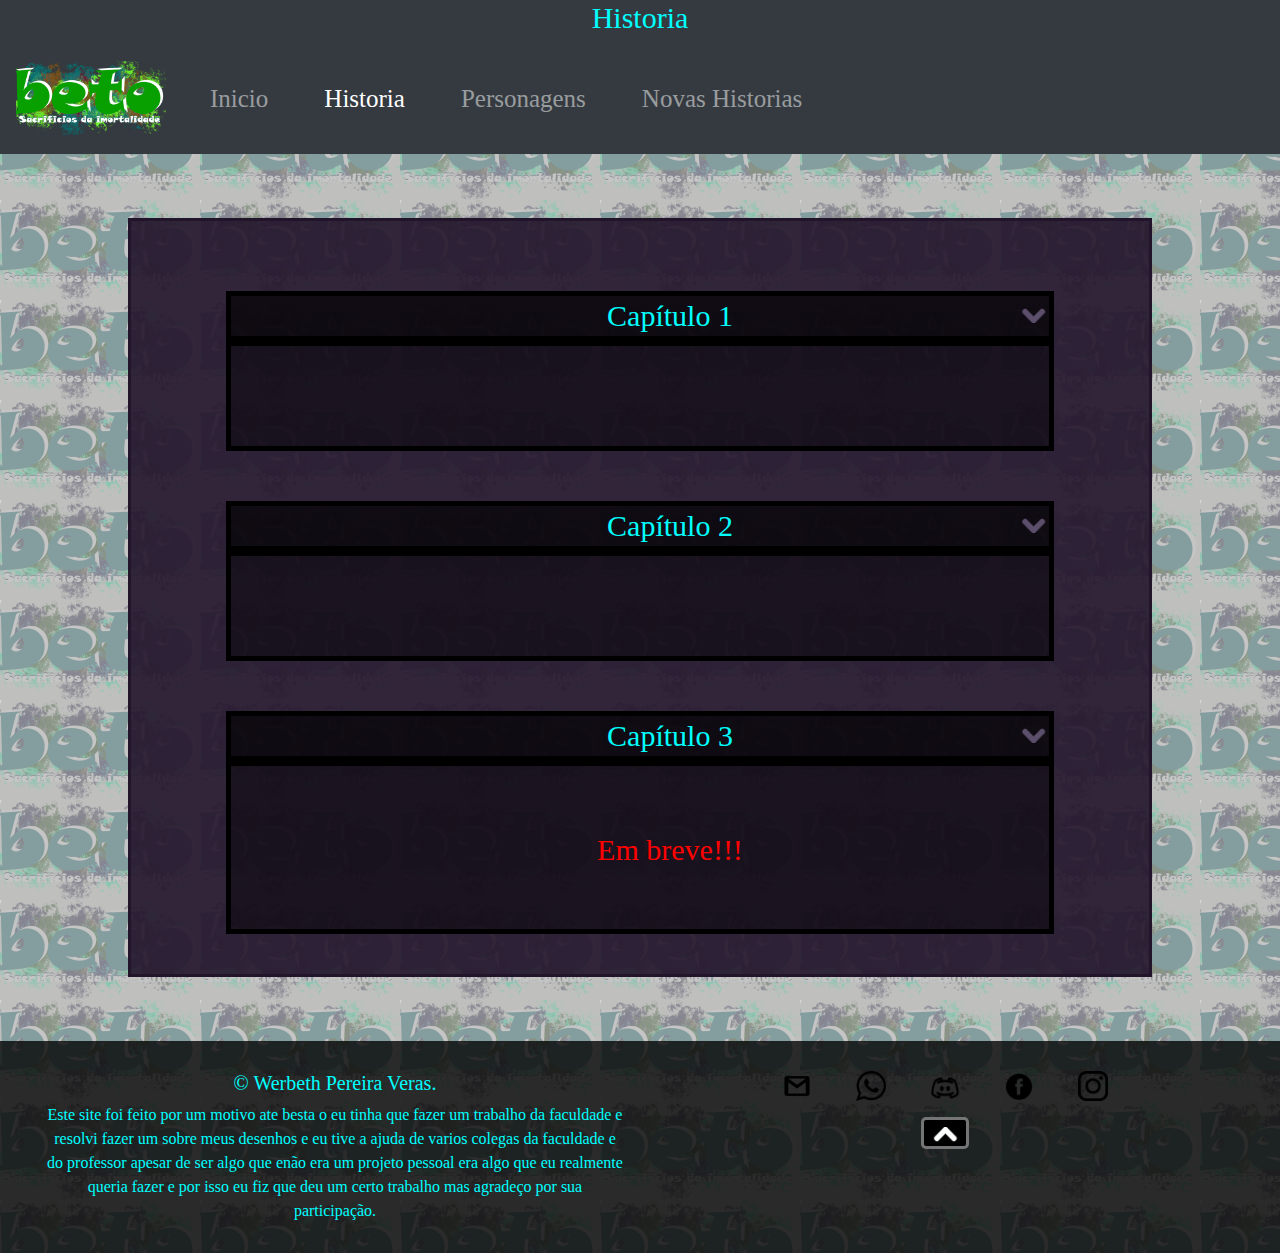
==== paginas/historia.html @ 484db4c0 "segunda versão" ====
<!DOCTYPE html>
<html lang="pt-br">

<head>
    <meta charset="UTF-8">
    <meta name="viewport" content="width=device-width, initial-scale=1.0">
    <title>Historia</title>
    <link rel="icon" href="../imagens/icone.png">
    <link rel="stylesheet" href="../css/reset.css">
    <link rel="stylesheet" href="../bootstrap-4.5.3-dist/css/bootstrap.min.css">
    <link rel="stylesheet" href="../css/index.css">
    <link rel="stylesheet" href="../css/historia.css">

</head>

<body>
    <header>

        <h1>Historia</h1>

        <nav class="navbar navbar-expand-md navbar-dark bg-dark">

            <a class="navbar-brand" href="../index.html">
                <img class="titulo" src="../imagens/logo.png" alt="a logo do site." width="150" height="75">
            </a>
            <button class="navbar-toggler" type="button" data-toggle="collapse" data-target="#conteudoNavbarSuportado" aria-controls="conteudoNavbarSuportado" aria-expanded="false" aria-label="Alterna navegação">
                    <span class="navbar-toggler-icon"></span>
                </button>

            <div class="collapse navbar-collapse" id="conteudoNavbarSuportado">
                <ul class="navbar-nav mr-auto">
                    <li class="nav-item">
                        <a class="nav-link" href="../index.html">Inicio <span class="sr-only">(página atual)</span></a>
                    </li>
                    <li class="nav-item active">
                        <a class="nav-link" href="historia.html">Historia <span class="sr-only">(página atual)</span></a>
                    </li>
                    <li class="nav-item">
                        <a class="nav-link" href="personagens.html">Personagens</a>
                    </li>
                    <li class="nav-item">
                        <a class="nav-link" href="nova-historia.html">Novas Historias</a>
                    </li>
                </ul>
            </div>

        </nav>
    </header>

    <main>

        <div class="container">

            <h2 id="titulo1">Capítulo 1</h2>

            <div class="capitulo" id="capitulo1">
                <p>
                    Ola me chamo <a href="personagens.html#beto">Beto</a> tenho 2068 anos de idade sou o primeiro vampiro e vou contar um pouco da história de como eu morri. Mas relaxa essa historia tem um final feliz e outra eu vou voltar.
                    <img class="emoji" src="../imagens/emoji.png" alt="emoji piscando" width="30px" height="30px">
                </p>

                <p>
                    Eu tinha 364 anos de vida todo dia eu e meus irmãos
                    <a href="personagens.html#alpha">Alpha</a> e <a href="personagens.html#omega">Omega</a> éramos torturados pelo nosso pai <a href="personagens.html#shala">Shala</a> e durante a noite ele nos forçava a sair pelo mundo destruindo tudo
                    e matando pessoas, meu pai fez eu e meus irmãos para o servir ou pelo menos foi o que ele disse e criou outras criaturas baseado em nós lobisomens (baseado em Alpha), vampiros (baseado em mim) e bruxas (baseado na Omega).
                </p>

                <p>
                    Com essas criaturas soltas para se proteger e proteger as pessoas apareceram algumas pessoas que se titularam “caçadores” descobrem as fraquezas de cada uma dessas criaturas começaram a revidar. Mas naquela época essas criaturas não eram tão fortes e
                    não eram tantas e só apareciam em um deserto próximo a roma.
                </p>

                <p>
                    Em certo dia num desses “massacres de rotina” eu e meus irmão nos deparamos com alguns desses caçadores, a luta foi intensa mas nós estávamos ganhando com muita dificuldade mas estávamos. foi quando um lançou uma lança feita de madeira em meu peito, e
                    eu caí na areia estava uma pequena tempestade de areia e já estava amanhecendo Omega queria levar meu corpo. Com varias lagrimas no rosto, nem ela sabia que tinha sentimentos nunca tinha sentido aquilo e não tinha ideia do que era
                    estava sentindo, e tiveram voltar semim para o reino de Shala(a lua).
                </p>

                <p>
                    Eu estava totalmente coberto por areia e o sol não batia na minha pele a lança tinha batido próximo ao meu ombro sempre fui o mais fraco entre meus irmão, e por isso eu era o mais torturado, ou isso era mais das muitas mentiras do meu pai sobre mim. O
                    sol não podia me atingir mas quem diria que o próprio deus do sol viria falar comigo <a href="personagens.html#ra">Rá</a> veio para terra e me tirou da areia, me disse que eu teria imunidade a própria luz do sol
                    se o ajudasse.
                </p>

                <p class="dialogo">
                    - Eu posso lhe ajudar se me ajudar- disse ele com um tom de autoridade - tem muitas vilas sendo destruídas pelas criaturas do seu pai eu não posso fazer nada pois tenho que rodar o mundo e proteger os outros pontos do planeta, e nós deuses temos um trato
                    de não intervir “projetos” dos outros deuses - disse ele.
                </p>

                <p class="dialogo">
                    - Então por isso vim aqui para pedir que proteja as vilas quando eu não puder - continuou ele.
                </p>

                <p class="dialogo dialogo-beto">
                    - E se eu não quiser - respondi a ele.
                </p>

                <p class="dialogo">
                    - Então volte para o reino de Shala e seja torturado com seus irmãos - ele respondeu com um tom de sarcasmo.
                </p>

                <p class="dialogo">
                    - Vai se fud3r seu desgr@assado! - interrompi ele.
                </p>

                <p>
                    Ele se virou e começou a sumir aquele não era ele de verdade era como uma cópia que ele criou só para falar comigo.
                </p>

                <p class="dialogo">
                    - Espera!- eu disse a ele, ele tinha razão e não podia voltar e nem ficar preso na areia o dia todo e eu ainda poderia sair durante o dia.
                </p>

                <p>
                    Resolvi aceitar sua proposta, o objetivo era proteger 3 vilas pequenas umas próximas às outras durante a noite. Ele escolheu essas 3 vilas pois entre as vilas pequenas essas são as mais próximas na região entre as vilas adoradoras de Rá e por pedido de
                    <a href="personagens.html#venus">Venus</a> que foi quem deu a ideia para Rá pediu para que quando possível eu ir numa vila dela próxima.
                </p>

                <p>
                    Aquilo era algo que eu nunca tinha visto na vida pessoas sorrindo, chorando, conversando e fazendo as mais variadas expressões faciais o mais perto daquilo que eu tinha visto era um sorriso macabro do meu pai.
                </p>

                <p>
                    Quase toda noite eu era atacado pelas criaturas do meu pai ou por caçadores(que queriam me matar por ser um vampiro) muitas Rá me ensinou todas as fraquezas dessas criaturas muitas vezes era meio difícil sobreviver mas com muita dificuldade e muitos desafios
                    eu sobrevivi por quase um ano. Conheci uma garota muito linda mas pela minha regeneração só cressi aos 12 anos pois quando eu ia entrar na puberdade e meu corpo simplesmente não mudou mais. Ela era simples simpática e preferia não
                    casar como seus pais queriam.
                </p>

                <p>
                    Como a maioria dos outros dias naquela noite a vila daquela moça que era posicionada em um pequeno oásis foi atacado por mais duas daquelas criaturas quando eu cheguei na vila já estava tudo destruído. a casa dela estava pegando fogo e os pais dela estavam
                    com a carne de fora e suas roupas queimadas e com muito sangue ao redor. Eu fui com sangue fervendo já cheguei dando uma facada no lobisomem e atirei uma lança com a ponta pegando fogo naquela bruxa. Eu estava usando uma toga e uma
                    espécie de manto cobrindo o rosto e tava olhei para a bruxa na vassoura com apenas a luz da lua batendo nas costas e uma sombra no rosto e aquele cabelo cacheado, castanho e volumoso.
                </p>

                <p>
                    Eu costumava sentir dificuldades quando vinha uns 4 contra mim, afinal todos eram apenas humanos ou cópias minhas e dos meus irmãos. Eu estava tomando uma surra, um deles sozinhos já conseguiria me derrotar. O lobisomem era forte e parecia agir racionalmente
                    e as bruxas costumam lançar um tipo de feitiço como fogo, vento, artefato magico, poção…! E essa bruxa mesmo lançando os seus feitiços com uma intensidade menor ela lançava mais rápido e todo tipo de feitiço. Eu estava com muita raiva
                    e estava levando muitos golpes para perceber que tinha algo de errado, foi quando o lobisomem e jogou seu ombro contra mim e eu bati com força numa árvore pequena(algo parecido com um arbusto) um galho rasgou o meu manto e a luz da
                    lua bateu no meu rosto.
                </p>

                <p>
                    O lobisomem se destransformou(Os lobisomens só conseguiam destransformar quando o sol já tinha nascido.) e olhou nos meus olhos era Alpha e a bruxa era Omega ela veio e me abraçou eu nunca tinha visto ela fazer algo como aquilo, Alpha olhou meio de lado
                    e fez um “tsc” e ficou com aquela cara de arrogante. os dois me levaram pro reino de Shala. Fui torturado como nunca mas de tanto ser torturado já não sentia me importava com a dor mas quando vi minha irmã sendo torturada me lembrei
                    do jeito que ela me abraçou e quando ele foi torturar meu irmão.
                </p>

                <p class="dialogo">
                    - É isso que quer fazer o resto da eternidade? - perguntei a ela.
                </p>

                <p class="dialogo">
                    - O que poderíamos fazer? essas correntes são inquebráveis - ela respondeu.
                </p>

                <p>
                    Eu olhei para a espada que Rá tinha me entregado que foi jogado pelo meu pai no canto eu me estiquei e consegui pegar a espada e cortei minha perna me regenero mais rápido que os outros vampiros joguei a espada pra minha irmã quando Shala olhou pra mim,
                    e minha irmã cortou a perna dela e do Alpha e os dois tomaram uma poção de cura feita por minha irmã. Mesmo nós sendo 3 ele era muito forte e o corpo dele era feito de magia(algo parecido com uma fumaça) não conseguimos acertar os
                    golpes nele.
                </p>

                <p>
                    Ele me puxou para perto dele com como uma espécie de magia e olhou nos meus olhos enquanto eu estava voando, e quando isso aconteceu eu tive uma lembrança de algo que tinha acontecido com uma espécie de narração, a voz dele na minha cabeça falando que
                    aquilo era tudo culpa minha eu estava confuso e não sabia o que tava acontecendo. Eu não consegui mais voar isso não fazia parte do poder dele era meu psicológico que tava fazendo aquilo, meu pai tinha uma capacidade de fazer seus
                    próprios inimigos se destruírem com seus psicológicos. Muitos dos seus poderes eram relacionados a ilusão. Passei um tempo no chão totalmente apavorado sem controlar meu corpo e me tremendo com alguns espasmos ainda estava vivo graças
                    a minha irmã e meu irmão que estavam me protegendo. Quando fui conseguir me levantar já era 2 horas depois eu me levantei e voltei a lutar mas ele era muito forte e nós não o acertava. Minha irmã lançou um feitiço para transformar
                    ele em “sólido” quando ela conseguiu acertar atingiu o braço dele.
                </p>

                <p>
                    Meu pai tinha criado 3 relíquias para reviver uma pessoa morta mas as 3 teriam que estar juntas e uma delas ele guardava próximo a prisão onde ele nos prendia. essa espada selava o poder qualquer poder pessoa que foi cortada pela espada quanto mais pessoas
                    o usuário da espada matou desde a última vez que usou a espada, mais tempo os poderes serão selados.O nome da espada era espada da perdição.
                </p>

                <p>
                    Shala se aproximou de mim muito rápido a mão dele se ficou no formato de uma lâmina e perfurou minha barriga, se materializou na outra mão dele uma espécie de estaca de madeira envolvida por uma fumaça negra. Naquele momento um som meio agudo como o de
                    várias pessoas sussurrando. Meu c# trancou na mesma hora ele era muito rápido não tinha o que fazer, eu olho para o lado. Minha irmã com a espada da perdição cortou o braço que tinha sido atingido pela magia que fazia ele ficar sólido.
                    A estaca sumiu ele começou a diminuir e parecia uma criança de uns 11 anos a voz dele foi mudando de um grave, rouco e seco como a voz de um idoso já cansado para uma voz mais aguda como de uma criança de 7 anos aquela era a verdadeira
                    forma dele.
                </p>

                <p>
                    Nós prendemos ele com as correntes que ele antes nos prendia. Voltamos para as vila mas quando chegamos lá já estava amanhecendo e as quatro vilas já estavam destruídas e pegando fogo. O sol nasceu e minha pele começou a derreter os dois entraram na frente
                    cobrindo a luz do sol eu peguei um manto no chão e cobri meu rosto para não ser atingido pelo sol. Nois 3 decidimos virar caçadores mas ainda assim precisamos nos alimentar de humanos. Depois disso eu me vi 200 anos depois numa floresta
                    enfrentando uma horda de quase 300 criaturas bem mais fortes que antigamente tentando proteger uma vila adoradora de <a href="personagens.html#alruwh"> Alruwh Ealaa Alnaar</a> (o deus do fogo).
                </p>
            </div>

            <h2 id="titulo2">Capítulo 2</h2>

            <div class="capitulo" id="capitulo2">
                <p>
                    Por muito tempo sempre vencemos os nossos adversários, mas assim como a lei da seleção natural os que são mais aptos a sobreviver passam suas características para seus herdeiros. Com vampiros, bruxas e lobisomens não era diferente, eles eram de gerações
                    à nossa frente, e pelo fato dessas criaturas terem se desenvolvido os caçadores também conseguiram se adaptar. Os poucos que sobreviveram ficaram mais aptos a batalhas com seres com características mais vantajosas que as deles. E nois!
                    Bem… estávamos parados no tempo ainda vencemos a maioria das vezes mas a cada geração ficavam mais fortes e era cada vez mais difícil.
                </p>

                <p>
                    Já tinha cerca de 565 anos em uma floresta que rodeava uma vila pequena com alguns detalhes de fogo e uma fogueira no centro e logo ao lado da fogueira uma estátua de um homem forte e cabelo parecendo as labaredas das chamas que o envolvia e um sorriso
                    longo que mesmo sendo uma estatua já podia-se imaginar que aquele sorriso seria tão branco e brilhoso. Já tinha ouvido falar daquele ser era o tão conhecido deus africano do fogo. A vila era composta pela os mais variados tipos de
                    etnias mas todos adoravam aquele mesmo deus.
                </p>

                <p>
                    Era a noite e a lua estava cheia, eu lutava contra um lobisomem com uma cicatriz no canto da boca e meus irmão lutavam contra três bruxas juntas equipadas com bons artefatos mágicos. Mas bruxas com artefatos mágicos não conseguiam lançar feitiços com
                    tanta eficácia, mesmo sendo de uma nova geração. Alguém tinha feito aquilo para elas, provavelmente uma negociação em troca de comida, mas não tínhamos tempo para pensar nisso, tinha muitas criaturas na vila.
                </p>

                <p>
                    O lobisomem rasgava minha pele com suas unhas mas era inútil, eu minha regeneração era mais rápido que os ferimentos que ele me causava. A maioria dos lobisomens não pensam muito quando estão transformados, mas ele entendeu que aquela abordagem não era
                    a melhor no momento. Ele cravou as unhas no meu braço e com a outra pata agarrou meu ombro e meu tronco arrancando meu braço fora e me jogou contra uma árvore próxima à vila, ali naquele momento eu vi uma menina com cerca de uns 19
                    a 20 anos com um cabelo meio laranja e a pontas com uma variação gradativa para um vermelho e depois para um azul meio violeta.
                </p>

                <p>
                    Ela estava lutando como eu nunca vi um caçador lutar antes, o lobisomem pulou na tentativa de me acertar um soco, eu consegui desviar voando para mais perto da vila foi quando uma bruxa que que lutava contra aquela menina. Puxou o lobisomem que bateu
                    em mim e nós dois fomos jogados contra a menina, ela desviou pulando para o lado, mas nós ainda batemos em uma casa grande, destruindo a casa inteira ela olhou para trás como se a sua vida tivesse naquela casa. Um cachorro laranja
                    pulou de cima de uma pedra e ela montou no cachorro como se fosse um cavalo e correram para os escombros da casa e eu me levantei dos escombros sem saber exatamente o que estava acontecendo e voei em rumo a bruxa na intenção de derrotá-la.
                    Ela também tinha muitos artefatos e ao que parece alguns deles melhoraram suas magias, um tipo de feitiço desse era quase impossível de fazer e a bruxa que o fez sabia o que fazia.
                </p>

                <p>
                    A bruxa me puxou com sua telecinese e começou a me jogar contra as casas e muros da vila destruindo todas as casas, graças às várias tochas espalhadas pela vila a casa que eu e o lobisomem fomos jogados começou a pegar fogo. A menina saiu entre as chamas
                    montada no seu cachorro, ela puxou uma espécie de adaga com uma corrente amarrada e jogou contra a bruxa, ela parecia com muita raiva e estava com uma cara de desespero, tirou de uma bolsa que estava presa ao cachorro outras três da
                    mesma adaga a bruxa veio com a mão como se fosse pegar a garota com sua magia a garota deu um pulo em rumo ao cachorro e aterrissou já montando nele ele correu em volta da bruxa. Ao que parece a bruxa para mover objetos ela tinha que
                    selecionar um alvo e se o alvo estivesse em movimento ficaria mais difícil de movê-los. A garota jogou outra adaga contra a bruxa e jogou uma para cima. A bruxa conseguiu parar a primeira adaga, mas a garota em um movimento de mão
                    puxou a outra adaga em rumo a bruxa, e a bruxa conseguiu desviar mas ela em muito rápido pulou do cachorro e jogou a terceira adaga que acertou a perna da bruxa, ela puxou a segunda adaga que acertou enquanto pousava no chão, se apoiou
                    numa espécie de poste com uma tocha em cima e soltou a corrente que ela estava segurando e puxou as correntes da primeira adaga fazendo ela perder o equilíbrio, em um assobio da garota o cachorro pulou contra a bruxa derrubando-a da
                    vassoura. Com uma força que eu nunca vi em um humano ela pegou a bruxa pelo braço e numas três voltas jogou ela na casa que estava pegando fogo.
                </p>

                <p>
                    Eu saindo da casa que a bruxa me jogou, ainda com meu braço e perna se regenerando, o lobisomem saiu dos escombros batendo na garota. Ela bateu na parede e ele pulou em cima dela, ele fechou as duas mãos juntas e moveu elas para trás prestes a atingi-la.
                    Ela fecha os olhos com medo, não tinha mais muito o que fazer, o lobisomem estava por cima dela e estava quase sem conseguir se mexer. Ela passou cerca de 30 segundos com os olhos fechados, quando ela abriu os olhos ele já estava no
                    chão, ela me viu com uma estaca de prata cheia de sangue que eu tinha guardado para quando lutasse contra um lobisomem.
                </p>

                <p>
                    O sol já estava nascendo, as criaturas já tinham saído e a vila só tinha a garota como sobrevivente, meus irmãos apareceram na vila com uma cara não muito boa. Eles falaram que perderam e que apareceram mais criaturas e que tiveram que fugir. A garota
                    falou como se nos conhecesse, falou que teve muita dificuldade com aquela bruxa mas falou que só conseguiu derrotar por causa de que estava com muita raiva que ela destruiu a casa em que seu marido e filhos estavam.
                </p>

                <p class="dialogo">
                    - Marido? filhos? quantos anos você tem - perguntei a ela com uma carae um tom de surpresa.
                </p>

                <p class="dialogo">
                    - Na verdade tenho 42 anos - ela respondeu com um sorriso meio triste e olhando meio para baixo.
                </p>

                <p>
                    Fiquei bastante surpreso já que ela parecia ser bem mais jovem. Estávamos acostumados a conversar com pessoas de vilarejos ou de aldeias para tentar ter alguma noção para onde uma horda poderia estar indo, mas na maioria das vezes não chegamos a ver as
                    pessoas de novo.
                </p>

                <p>
                    Depois da derrota fomos em rumo a uma vila para se alimentar, e ela conversando com a gente falando que a vila dela era uma das últimas adoradoras do rei do fogo, que por ser a protetora da vila não podia ter filhos e por isso resolveu adotar, falou que
                    enquanto ela tivesse viva o cachorro não morreria, mas ainda se machucava e por isso ela não usava ele muito para lutas e entre outras coisas.
                </p>

                <p class="dialogo">
                    - Você sabe que eu sou um vampiro, ela é uma bruxa e ele é uma lobisomem né? - perguntei a ela.
                </p>

                <p class="dialogo">
                    - Mas vocês me ajudaram a lutar contra aquelas “coisas” e eu já perdi tudo o que eu tinha então pensei que talvez pudesse... sei lá - falou ela com um tom de voz meio rouco de cansaço e meio triste.
                </p>

                <p class="dialogo">
                    - Tsc… - suspirou meu irmão com um tom meio de deboche.
                </p>

                <p class="dialogo">
                    - Você sabe que ainda nos alimentamos de humanos? Né! - exclamou ele.
                </p>

                <p class="dialogo">
                    - Assim como um gato devora um rato ou uma águia devora uma serpente, vocês também precisam se alimentar - respondeu ela.
                </p>

                <p class="dialogo">
                    - Mas a mesma lógica você também não pode aplicar a eles? - falou minha irmã com um tom de simpatia.
                </p>

                <p class="dialogo">
                    - Mas eles destroem famílias e… - exclamou ela.
                </p>

                <p class="dialogo">
                    - Mas um rato também tem seus filhotes - interrompi ela.
                </p>

                <p class="dialogo">
                    -E além disso, o que te garante que as pessoas que nós devoramos não tem famílias? - com um sorriso de leve minha irmã perguntou.
                </p>

                <p class="dialogo">
                    - Mas… Mas… - suspirou ela sem argumentos.
                </p>

                <p class="dialogo">
                    -Tsc… é diferente - respondeu ela.
                </p>

                <p>
                    Quando o clima melhorou um pouco nós já estávamos em uma taverna na vila. Perguntei se ela iria nos seguir ou algo assim, ela respondeu que não tinha para onde ir então pensou que poderiamos nos aliar. Meu irmão não gostou da ideia, mas eu falei que seria
                    legal ter uma ajuda em momentos como os que tinha acabado de acontecer.
                </p>

                <p>
                    Ela era muito bruta e ao mesmo tempo simpática, não julgava as merdas dos outros, tinha uma mente bastante crítica, era a mais forte de nós quatro e meu irmão começou a “gostar”
                    <img cass="emoji" src="../imagens/emoji.png" alt="emoji piscando" width="30px" height="30px"> dessa tal de <a href="../paginas/personagens.html#flanel">Flanel</a>. Desde aquele dia nossa maneira de lutar mudou totalmente as estratégias
                    das lutas e então conseguimos (com muito trabalho) transformar ela em imortal para nos ajudar “por mais tempo”.
                </p>

                <p>
                    Com o passar do tempo não foram só as bruxas que estavam com esses artefatos como também vampiros e lobisomens. Os caçadores começaram a usar os artefatos que conseguiam quando matavam uma dessas criaturas e com isso acabou ficando cada vez mais difícil
                    para nós. Quando começamos a suspeitar que era algum plano de alguma bruxa (na verdade foi porque já estava ficando difícil mesmo) resolvemos investigar.
                </p>

                <p>
                    Quando conseguimos encontrar algo, achamos duas bruxas. Estávamos em uma cidade pequena com aquele sol baixo de manhã, eu estava de toga para evitar que eu virasse cinzas. As duas bruxas estavam com com várias pulseiras, anéis, tiaras,colares e várias
                    outras jóias que provavelmente eram artefatos. Já tinha ouvido falar daquelas bruxas, uma delas era uma bruxa que quase não consegue conjurar outros feitiços, mas conjura magias de fogo como ninguém e a outra bruxa não participa das
                    batalhas, só fica meio de lado observando como se estivesse planejando algo.
                </p>

                <p>
                    Minha irmã de cima de uma casa escondida tentou com magia tirar o oxigênio ao redor da bruxa, um colar começou a brilhar e a vassoura dela veio por trás e numa nuvem de fogo ela saiu e com uma cara séria lançou uma nuvem de fogo enorme contra minha irmã.
                    Meu irmão se jogou na frente da nuvem para proteger minha irmã enquanto ela escapava, Flanel com seu cachorro pulou de cima de uma casa lançando uma garrafa cheia de fogo grego (líquido inflamável) e com uma besta acertou uma flecha
                    pegando fogo na bruxa. Aquilo já era o bastante para matá-la, mas teoricamente junto com seu ataque de fogo ela também tinha uma certa resistência a fogo.
                </p>

                <p>
                    Ela com um movimento espalhou as chamas separando-as do seu corpo e de forma que eu nunca tinha visto na vida além das chamas ao seu redor ela lançou mais chamas queimando tudo ao seu redor, parecia óbvio que ela iria botar fogo na cidade inteira Alpha
                    estava no chão graças às primeiras chamas jogadas nele, Flanel estava muito baixo para atingi-la, Omega não podia chegar perto pois era uma bruxa e sua fraqueza é justamente o fogo, se eu chegasse perto a toga queimaria e eu morreria
                    pelo sol.
                </p>

                <p>
                    As chamas se dispersam pelo ar, o céu meio nublado daquela manhã volta a aparecer e a bruxa começa a aparecer entre as chamas. Mas ela estava pálida, com a pele enrugada e uma sombra por trás dela indo em direção a um colar que estava que estava acima
                    da outra bruxa atrás que estava por trás da bruxa do fogo voando mesmo sem vassoura.
                </p>

                <p class="dialogo">
                    - Enfim consegui suas chamas… aguentei suas humilhações por todo esse tempo para conseguir suas chamas e agora que eu tenho o mundo vai sentir a fúria de <a href="../paginas/personagens.html#witchain">Witchain</a> - gritou a bruxa
                    que normalmente sempre ficava calada.
                </p>

                <p>
                    Eu me joguei contra ela derrubando-a e tentando prendê-la, mas ela lançou uma chama mais radiante que a da outra bruxa, mas antes de me atingir ela queimou o próprio braço. Era óbvio que ela tinha roubado o poder da outra com um artefato mágico, mas isso
                    era quase impossível, mas ela não tinha a mesma resistência a fogo da outra.
                </p>

                <p class="dialogo">
                    - Eu tenho que fazer um artefato para resolver iss… - falou ela que parou de falar quando viu todos nós olhando para ela.
                </p>

                <p class="dialogo">
                    - Espera! Espera! Eu tenho… Eu tenho… artefatos! e posso entregar eles para vocês - falou ela com uma voz de desespero.
                </p>

                <p class="dialogo">
                    - Pega… Pega… isso é uma capa da invisibilidade, lógico ela não te deixa invisível mas ela é invisível e você não pode ser rastreado enquanto tiver com ela - continuou ela com uma voz mais calma e doce.
                </p>

                <p class="dialogo">
                    - Você não está segurando nada! - disse a Flanel.
                </p>

                <p class="dialogo">
                    - Na verdade... Você pode sentir - falou ela entregando o tecido para mim.
                </p>

                <p class="dialogo">
                    - Porra! Esse tecido é muito macio - falei entregando para a Omega. E quando eu olhei de volta ela já tinha fugido.
                </p>

                <p>
                    Quem diria que pegar aquele tecido seria um dos maiores erros que eu cometi na minha vida. Pelo menos nós tínhamos um trapo invisível.
                </p>
            </div>

            <h2 id="titulo-em-breve">Capítulo 3</h2>
            <div class="capitulo em-breve">
                <div class="alerta1">
                    <p>Em breve!!!</p>
                </div>
            </div>
        </div>

    </main>

    <footer>
        <div class="row">
            <div class="col-md-6">
                <h3>&copy; Werbeth Pereira Veras.</h3>
                Este site foi feito por um motivo ate besta o eu tinha que fazer um trabalho da faculdade e resolvi fazer um sobre meus desenhos e eu tive a ajuda de varios colegas da faculdade e do professor apesar de ser algo que enão era um projeto pessoal era algo
                que eu realmente queria fazer e por isso eu fiz que deu um certo trabalho mas agradeço por sua participação.
            </div>

            <div class="col-md-6">

                <ul class="redes-sociais">
                    <li>
                        <a id="email" href="mailto:wer.beth.buro@gmail.com" target="_blank"><img src="../imagens/email.png" alt="Email" width="30" height="30"></a>
                    </li>
                    <li>
                        <a id="whats" href="https://wa.me/qr/7NTUEBBWYUOUH1" target="_blank"><img src="../imagens/whats.png" alt="Whatsapp" width="30" height="30"></a>
                    </li>
                    <li>
                        <a id="discord" href="https://discord.gg/r72EpMAK" target="_blank"><img src="../imagens/discord.png" alt="Discord" width="30" height="30"></a>
                    </li>
                    <li>
                        <a id="facebook" href="https://www.facebook.com/werbteh.pereiraveras/" target="_blank"><img src="../imagens/facebook.png" alt="Facebook" width="30" height="30"></a>
                    </li>
                    <li>
                        <a id="instagram" href="https://www.instagram.com/werbteh/?hl=pt-br" target="_blank"><img src="../imagens/instagram.png" alt="Instagram" width="30" height="30"></a>
                    </li>
                </ul>

                <a id="suba-ao-topo" href="#"><button id="butao-topo"><img  src="../imagens/butao-topo.png" alt="butão que leva ate o topo" width="30" height="mr-auto"></button></a>
            </div>

        </div>
    </footer>


    <script src="../js/jquery/jquery.js"></script>
    <script src="../js/popper/popper.js"></script>
    <script src="../bootstrap-4.5.3-dist/js/bootstrap.min.js"></script>
    <script src="../js/jquery/jQuery-Mask-Plugin-master/src/jquery.mask.js"></script>
    <script src="../js/index.js"></script>
    <script src="../js/historia.js"></script>
</body>

</html>
---- css/index.css ----
body {
    background-image: url('../imagens/background.png');
    font-family: "time new roman", georgia, serif;
}

.navbar {
    margin-top: 0px;
}

.nav-item {
    font-size: 20px;
}

header {
    background-color: #343a40;
}

h1,
h2 {
    text-align: center;
    color: aqua;
    font-size: 30px;
}

main {
    margin: 20px;
    border: solid rgb(34, 20, 43);
    background-color: rgb( 34, 20, 43, 0.9);
    padding: 20px;
    font-size: 20px;
}

p {
    text-align: justify;
    color: aquamarine;
}

main p {
    margin-top: 20px;
}

.col-md-7,
.col-md-12 {
    border: solid rgb(20, 17, 17);
    border-width: 6px;
    background-color: rgb(0, 0, 0, 0.5);
    margin: 3px;
}

::-webkit-scrollbar {
    width: 20px;
}

 ::-webkit-scrollbar-track {
    box-shadow: inset 0 0 5px grey;
    border-radius: 10px;
}

 ::-webkit-scrollbar-thumb {
    background: rgb(99, 99, 99);
    border-radius: 10px;
}

.col-md-3 {
    margin: 5px;
}

.row {
    margin: 10px;
}

.imge {
    transition-property: left;
    transition-duration: 2s;
    position: relative;
    margin-left: auto;
    margin-right: auto;
    border: solid rgb(20, 17, 17);
    border-width: 6px;
    display: block;
    align-items: center;
    background-color: aqua;
    max-width: 230%;
}

.foco {
    position: relative;
    left: -15%;
    display: block;
    margin-left: auto;
    margin-right: auto;
    height: auto;
    width: 130%;
    box-shadow: 0 0 0 999999px rgba(0, 0, 0, 0.6);
    animation: focar 2s;
}

@keyframes focar {
    0% {
        left: 0;
        width: 250px;
    }
    50% {
        left: -15%;
    }
    100% {
        width: 130%;
    }
}

.alerta1 p {
    text-align: center;
    color: red;
}

.alerta2 p {
    font-size: 20px;
    color: red;
}

footer {
    background-color: rgba(0, 0, 0, 0.781);
    padding: 20px;
    color: aqua;
    text-align: center;
}

#butao-topo:hover {
    background-color: rgba(23, 20, 23);
    border-color: rgb(50, 50, 50);
}

h3 {
    font-size: 20px;
    text-align: center;
}

li {
    display: inline;
    margin: 20px;
}

#butao-topo {
    border: solid white 3px;
    background-color: black;
    border: solid rgba(255, 255, 255, 0.459);
    border-radius: 5px;
}

@media (min-width:500px) {
    main {
        margin: 5% 10% 5% 10%;
        width: 80%;
        padding: 30px;
    }
}

@media(min-width:768px) {
    .foco {
        z-index: 9999;
        position: absolute;
        left: -130%;
        display: block;
        margin-left: auto;
        margin-right: auto;
        height: auto;
        max-height: 600px;
        width: 300%;
        max-width: 450px;
        box-shadow: 0 0 0 999999px rgba(0, 0, 0, 0.6);
        animation: focarPc 2s;
    }
    @keyframes focarPc {
        0% {
            left: 0%;
            width: 100%;
        }
        50% {
            left: -130%;
        }
        100% {
            width: 300%;
        }
    }
    .ta-1 {
        max-height: 600px;
        overflow-y: scroll;
    }
    .ta-2 {
        max-height: 900px;
        overflow-y: scroll;
    }
}

@media (min-width:960px) {
    main {
        margin: 5% 10% 5% 10%;
        width: 80%;
        text-indent: 60px;
        font-size: 30px;
        padding: 20px 80px 20px 80px;
    }
    .nav-item,
    .col-md-7 {
        font-size: 25px;
    }
}

@media(max-width:370px) {
    p {
        font-size: 16px;
    }
    .imge {
        position: relative;
        left: -10%;
        width: 120%;
        height: auto;
    }
    .foco {
        z-index: 9999;
        position: relative;
        left: -30%;
        display: block;
        margin-left: auto;
        margin-right: auto;
        height: auto;
        width: 160%;
        box-shadow: 0 0 0 999999px rgba(0, 0, 0, 0.6);
        animation: focarMoba 2s;
    }
    @keyframes focarMoba {
        0% {
            width: 100%;
            left: 0;
        }
        80% {
            left: -30%;
        }
        100% {
            width: 160%;
        }
    }
    .ta-1,
    .ta-2 {
        overflow-y: scroll;
    }
}
---- css/historia.css ----
h2 {
    font-size: 20px;
    border: solid 5px black;
    background-color: rgba(0, 0, 0, 0.658);
    padding: 2px;
    background-image: url("../imagens/seta-baixo-cinza.png");
    background-repeat: no-repeat;
    background-position: right;
    background-size: 30px;
    margin-top: 50px;
    margin-bottom: 0;
}

.h2-ativo {
    background-color: rgb(52, 63, 62);
    border-color: rgb(22, 36, 36);
    margin-top: 0;
}

h2:hover {
    background-color: rgba(32, 32, 32, 0.658);
    border-color: rgb(14, 24, 24);
    background-image: url("../imagens/seta-baixo-branca.png");
}

#titulo {
    background-image: none;
}

.posicao-fixa {
    position: fixed;
    top: 0;
    /* width: 69%; */
}

.dialogo {
    margin-left: 5%;
    text-indent: -20px;
}

.capitulo {
    padding-top: 100px;
    background-color: rgba(0, 0, 0, 0.445);
    height: 100px;
    overflow-y: hidden;
    margin-top: 0;
    margin-bottom: 20px;
    border: solid 5px black;
}

.ativa,
.em-breve {
    padding: 5%;
    height: 100%;
    max-height: 100%;
}

.ativa {
    animation: ativar 2s;
}

@keyframes ativar {
    0% {
        height: 100px;
    }
    100% {
        height: 9000px;
    }
}

@keyframes alerta {
    0% {
        font-size: 100%;
    }
    50% {
        font-size: 200%;
    }
    100% {
        font-size: 100%;
    }
}

@media(min-width:450px) {
    h2 {
        font-size: 30px;
    }
}
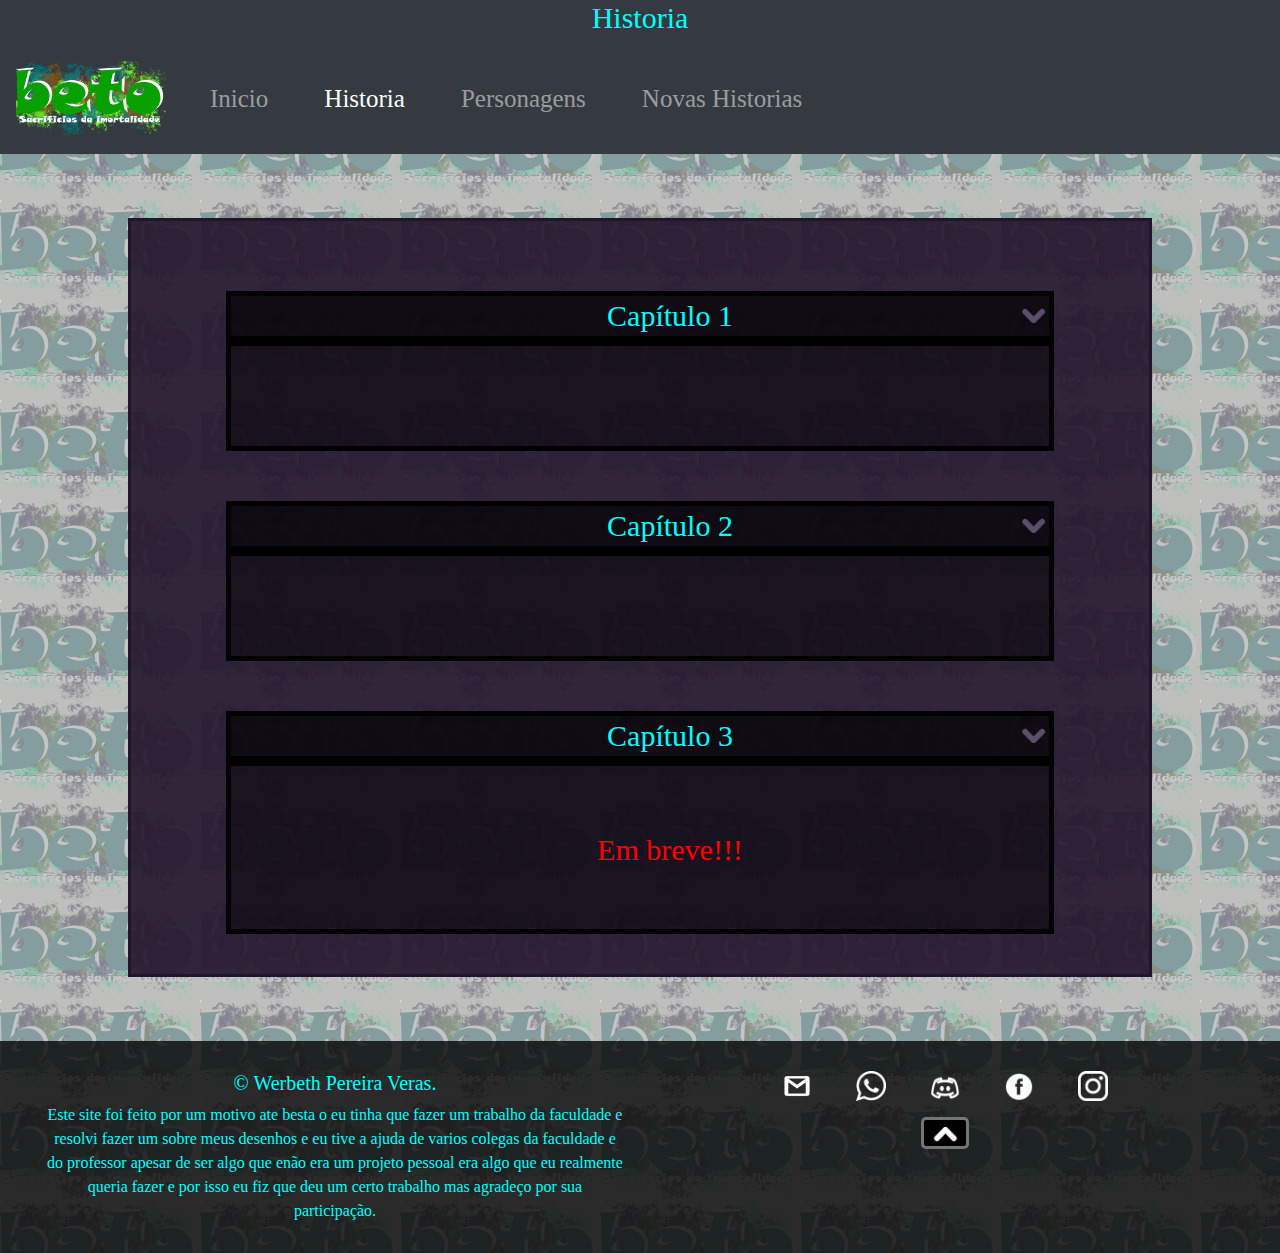
==== commit 5d06caae: "versão 2.1" ====
--- a/paginas/historia.html
+++ b/paginas/historia.html
@@ -55,14 +55,15 @@
 
             <div class="capitulo" id="capitulo1">
                 <p>
-                    Ola me chamo <a href="personagens.html#beto">Beto</a> tenho 2068 anos de idade sou o primeiro vampiro e vou contar um pouco da história de como eu morri. Mas relaxa essa historia tem um final feliz e outra eu vou voltar.
+                    Ola me chamo <a href="personagens.html#beto" target="_blank">Beto</a> tenho 2068 anos de idade sou o primeiro vampiro e vou contar um pouco da história de como eu morri. Mas relaxa essa historia tem um final feliz e outra eu vou voltar.
                     <img class="emoji" src="../imagens/emoji.png" alt="emoji piscando" width="30px" height="30px">
                 </p>
 
                 <p>
                     Eu tinha 364 anos de vida todo dia eu e meus irmãos
-                    <a href="personagens.html#alpha">Alpha</a> e <a href="personagens.html#omega">Omega</a> éramos torturados pelo nosso pai <a href="personagens.html#shala">Shala</a> e durante a noite ele nos forçava a sair pelo mundo destruindo tudo
-                    e matando pessoas, meu pai fez eu e meus irmãos para o servir ou pelo menos foi o que ele disse e criou outras criaturas baseado em nós lobisomens (baseado em Alpha), vampiros (baseado em mim) e bruxas (baseado na Omega).
+                    <a href="personagens.html#alpha" target="_blank">Alpha</a> e <a href="personagens.html#omega" target="_blank">Omega</a> éramos torturados pelo nosso pai <a href="personagens.html#shala" target="_blank">Shala</a> e durante a noite ele
+                    nos forçava a sair pelo mundo destruindo tudo e matando pessoas, meu pai fez eu e meus irmãos para o servir ou pelo menos foi o que ele disse e criou outras criaturas baseado em nós lobisomens (baseado em Alpha), vampiros (baseado
+                    em mim) e bruxas (baseado na Omega).
                 </p>
 
                 <p>
@@ -78,8 +79,8 @@
 
                 <p>
                     Eu estava totalmente coberto por areia e o sol não batia na minha pele a lança tinha batido próximo ao meu ombro sempre fui o mais fraco entre meus irmão, e por isso eu era o mais torturado, ou isso era mais das muitas mentiras do meu pai sobre mim. O
-                    sol não podia me atingir mas quem diria que o próprio deus do sol viria falar comigo <a href="personagens.html#ra">Rá</a> veio para terra e me tirou da areia, me disse que eu teria imunidade a própria luz do sol
-                    se o ajudasse.
+                    sol não podia me atingir mas quem diria que o próprio deus do sol viria falar comigo <a href="personagens.html#ra" target="_blank">Rá</a> veio para terra e me tirou da areia, me disse que eu teria imunidade a própria
+                    luz do sol se o ajudasse.
                 </p>
 
                 <p class="dialogo">
@@ -113,7 +114,7 @@
 
                 <p>
                     Resolvi aceitar sua proposta, o objetivo era proteger 3 vilas pequenas umas próximas às outras durante a noite. Ele escolheu essas 3 vilas pois entre as vilas pequenas essas são as mais próximas na região entre as vilas adoradoras de Rá e por pedido de
-                    <a href="personagens.html#venus">Venus</a> que foi quem deu a ideia para Rá pediu para que quando possível eu ir numa vila dela próxima.
+                    <a href="personagens.html#venus" target="_blank">Venus</a> que foi quem deu a ideia para Rá pediu para que quando possível eu ir numa vila dela próxima.
                 </p>
 
                 <p>
@@ -182,7 +183,7 @@
                 <p>
                     Nós prendemos ele com as correntes que ele antes nos prendia. Voltamos para as vila mas quando chegamos lá já estava amanhecendo e as quatro vilas já estavam destruídas e pegando fogo. O sol nasceu e minha pele começou a derreter os dois entraram na frente
                     cobrindo a luz do sol eu peguei um manto no chão e cobri meu rosto para não ser atingido pelo sol. Nois 3 decidimos virar caçadores mas ainda assim precisamos nos alimentar de humanos. Depois disso eu me vi 200 anos depois numa floresta
-                    enfrentando uma horda de quase 300 criaturas bem mais fortes que antigamente tentando proteger uma vila adoradora de <a href="personagens.html#alruwh"> Alruwh Ealaa Alnaar</a> (o deus do fogo).
+                    enfrentando uma horda de quase 300 criaturas bem mais fortes que antigamente tentando proteger uma vila adoradora de <a href="personagens.html#alruwh" target="_blank"> Alruwh Ealaa Alnaar</a> (o deus do fogo).
                 </p>
             </div>
 
@@ -309,8 +310,8 @@
 
                 <p>
                     Ela era muito bruta e ao mesmo tempo simpática, não julgava as merdas dos outros, tinha uma mente bastante crítica, era a mais forte de nós quatro e meu irmão começou a “gostar”
-                    <img cass="emoji" src="../imagens/emoji.png" alt="emoji piscando" width="30px" height="30px"> dessa tal de <a href="../paginas/personagens.html#flanel">Flanel</a>. Desde aquele dia nossa maneira de lutar mudou totalmente as estratégias
-                    das lutas e então conseguimos (com muito trabalho) transformar ela em imortal para nos ajudar “por mais tempo”.
+                    <img cass="emoji" src="../imagens/emoji.png" alt="emoji piscando" width="30px" height="30px"> dessa tal de <a href="../paginas/personagens.html#flanel" target="_blank">Flanel</a>. Desde aquele dia nossa maneira de lutar mudou totalmente
+                    as estratégias das lutas e então conseguimos (com muito trabalho) transformar ela em imortal para nos ajudar “por mais tempo”.
                 </p>
 
                 <p>
@@ -342,8 +343,8 @@
                 </p>
 
                 <p class="dialogo">
-                    - Enfim consegui suas chamas… aguentei suas humilhações por todo esse tempo para conseguir suas chamas e agora que eu tenho o mundo vai sentir a fúria de <a href="../paginas/personagens.html#witchain">Witchain</a> - gritou a bruxa
-                    que normalmente sempre ficava calada.
+                    - Enfim consegui suas chamas… aguentei suas humilhações por todo esse tempo para conseguir suas chamas e agora que eu tenho o mundo vai sentir a fúria de <a href="../paginas/personagens.html#witchain" target="_blank">Witchain</a> -
+                    gritou a bruxa que normalmente sempre ficava calada.
                 </p>
 
                 <p>
@@ -414,7 +415,7 @@
                         <a id="facebook" href="https://www.facebook.com/werbteh.pereiraveras/" target="_blank"><img src="../imagens/facebook.png" alt="Facebook" width="30" height="30"></a>
                     </li>
                     <li>
-                        <a id="instagram" href="https://www.instagram.com/werbteh/?hl=pt-br" target="_blank"><img src="../imagens/instagram.png" alt="Instagram" width="30" height="30"></a>
+                        <a id="instagram" href="https://www.instagram.com/werbteh/?hl=pt-br"><img src="../imagens/instagram.png" alt="Instagram" width="30" height="30"></a>
                     </li>
                 </ul>
 
--- a/css/index.css
+++ b/css/index.css
@@ -79,8 +79,8 @@
     border-width: 6px;
     display: block;
     align-items: center;
-    background-color: aqua;
     max-width: 230%;
+    text-indent: 0;
 }
 
 .foco {
@@ -185,10 +185,12 @@
     .ta-1 {
         max-height: 600px;
         overflow-y: scroll;
+        min-height: 336px;
     }
     .ta-2 {
         max-height: 900px;
         overflow-y: scroll;
+        min-height: 672px;
     }
 }
 
